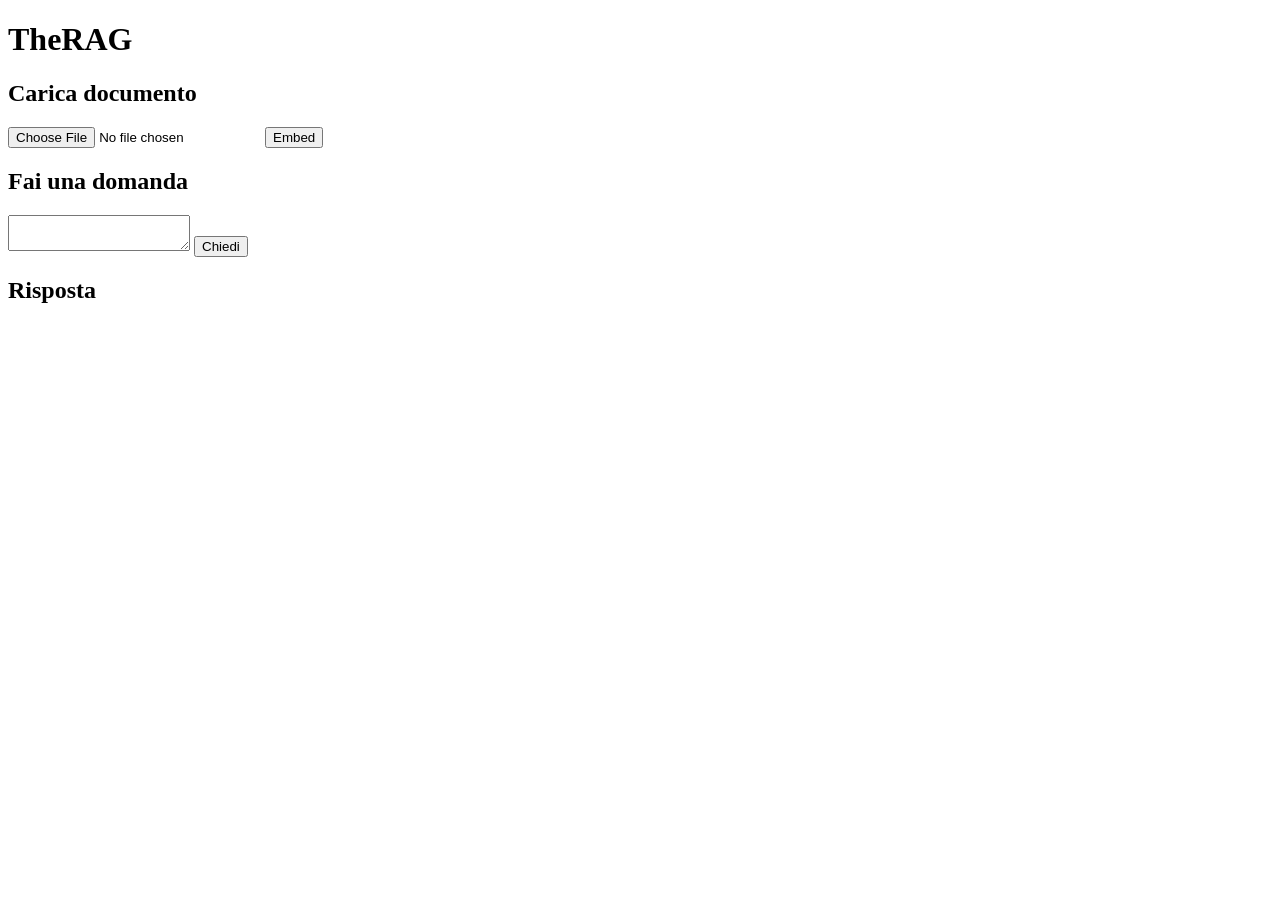
==== app/frontend/index.html @ c5053a2b "Starting implemeting frontend ui e vector visualization" ====
<!DOCTYPE html>
<html>
    <head>
        <title>TheRAG</title>
    </head>
    
    <body>
        <h1>TheRAG</h1>

        <h2>Carica documento</h2>
        <input type="file" id="fileInput">
        <button onclick="uploadFile()">Embed</button>

        <h2>Fai una domanda</h2>
        <textarea id="queryInput"></textarea>
        <button onclick="askQuestion()">Chiedi</button>

        <h2>Risposta</h2>
        <pre id="answer"></pre>

        <script>
            async function uploadFile() {
            const file = document.getElementById("fileInput").files[0];
            const formData = new FormData();
            formData.append("file", file);

            const res = await fetch("/embed", {
                method: "POST",
                body: formData
            });

            document.getElementById("answer").textContent = JSON.stringify(await res.json(), null, 2);
            }

            async function askQuestion() {
            const query = document.getElementById("queryInput").value;

            const res = await fetch("/query", {
                method: "POST",
                headers: {
                "Content-Type": "application/json"
                },
                body: JSON.stringify({ query })
            });

            document.getElementById("answer").textContent = JSON.stringify(await res.json(), null, 2);
            }
        </script>
    </body>
</html>
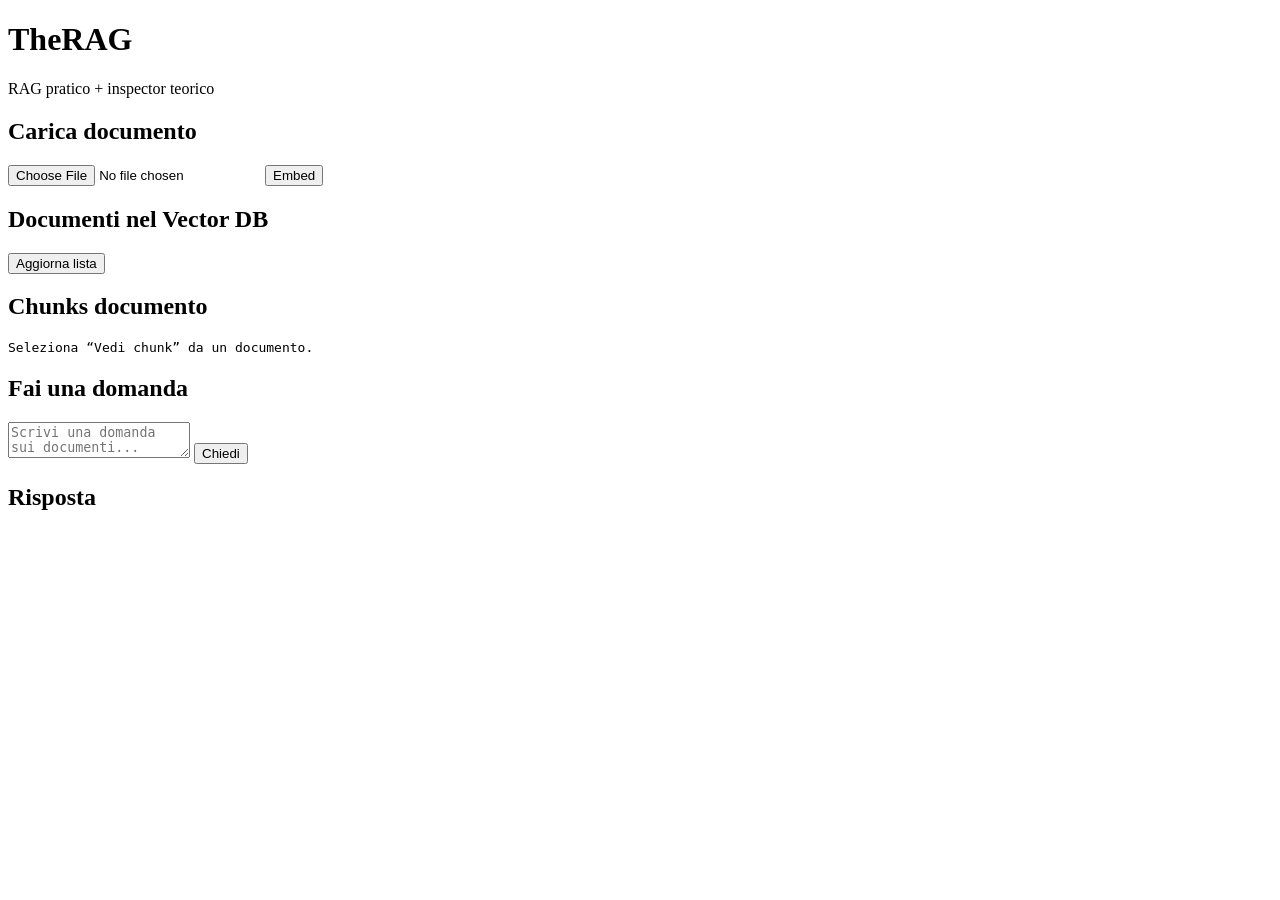
==== commit 1b886b89: "Improved frontend version" ====
--- a/app/frontend/index.html
+++ b/app/frontend/index.html
@@ -1,50 +1,48 @@
 <!DOCTYPE html>
-<html>
+<html lang="it">
     <head>
+        <meta charset="UTF-8">
         <title>TheRAG</title>
+        <link rel="stylesheet" href="/static/css/style.css">
     </head>
-    
+
     <body>
-        <h1>TheRAG</h1>
+        <main class="container">
+            <header>
+                <h1>TheRAG</h1>
+                <p>RAG pratico + inspector teorico</p>
+            </header>
 
-        <h2>Carica documento</h2>
-        <input type="file" id="fileInput">
-        <button onclick="uploadFile()">Embed</button>
+            <section class="card">
+                <h2>Carica documento</h2>
+                <input type="file" id="fileInput">
+                <button onclick="uploadFile()">Embed</button>
+                <pre id="uploadResult"></pre>
+            </section>
 
-        <h2>Fai una domanda</h2>
-        <textarea id="queryInput"></textarea>
-        <button onclick="askQuestion()">Chiedi</button>
+            <section class="card">
+                <h2>Documenti nel Vector DB</h2>
+                <button onclick="loadFiles()">Aggiorna lista</button>
+                <div id="filesList"></div>
+            </section>
 
-        <h2>Risposta</h2>
-        <pre id="answer"></pre>
+            <section class="card">
+                <h2>Chunks documento</h2>
+                <pre id="chunksOutput">Seleziona “Vedi chunk” da un documento.</pre>
+            </section>
 
-        <script>
-            async function uploadFile() {
-            const file = document.getElementById("fileInput").files[0];
-            const formData = new FormData();
-            formData.append("file", file);
+            <section class="card">
+                <h2>Fai una domanda</h2>
+                <textarea id="queryInput" placeholder="Scrivi una domanda sui documenti..."></textarea>
+                <button onclick="askQuestion()">Chiedi</button>
+            </section>
 
-            const res = await fetch("/embed", {
-                method: "POST",
-                body: formData
-            });
+            <section class="card">
+                <h2>Risposta</h2>
+                <pre id="answer"></pre>
+            </section>
+        </main>
 
-            document.getElementById("answer").textContent = JSON.stringify(await res.json(), null, 2);
-            }
-
-            async function askQuestion() {
-            const query = document.getElementById("queryInput").value;
-
-            const res = await fetch("/query", {
-                method: "POST",
-                headers: {
-                "Content-Type": "application/json"
-                },
-                body: JSON.stringify({ query })
-            });
-
-            document.getElementById("answer").textContent = JSON.stringify(await res.json(), null, 2);
-            }
-        </script>
+        <script src="/static/js/index.js"></script>
     </body>
 </html>
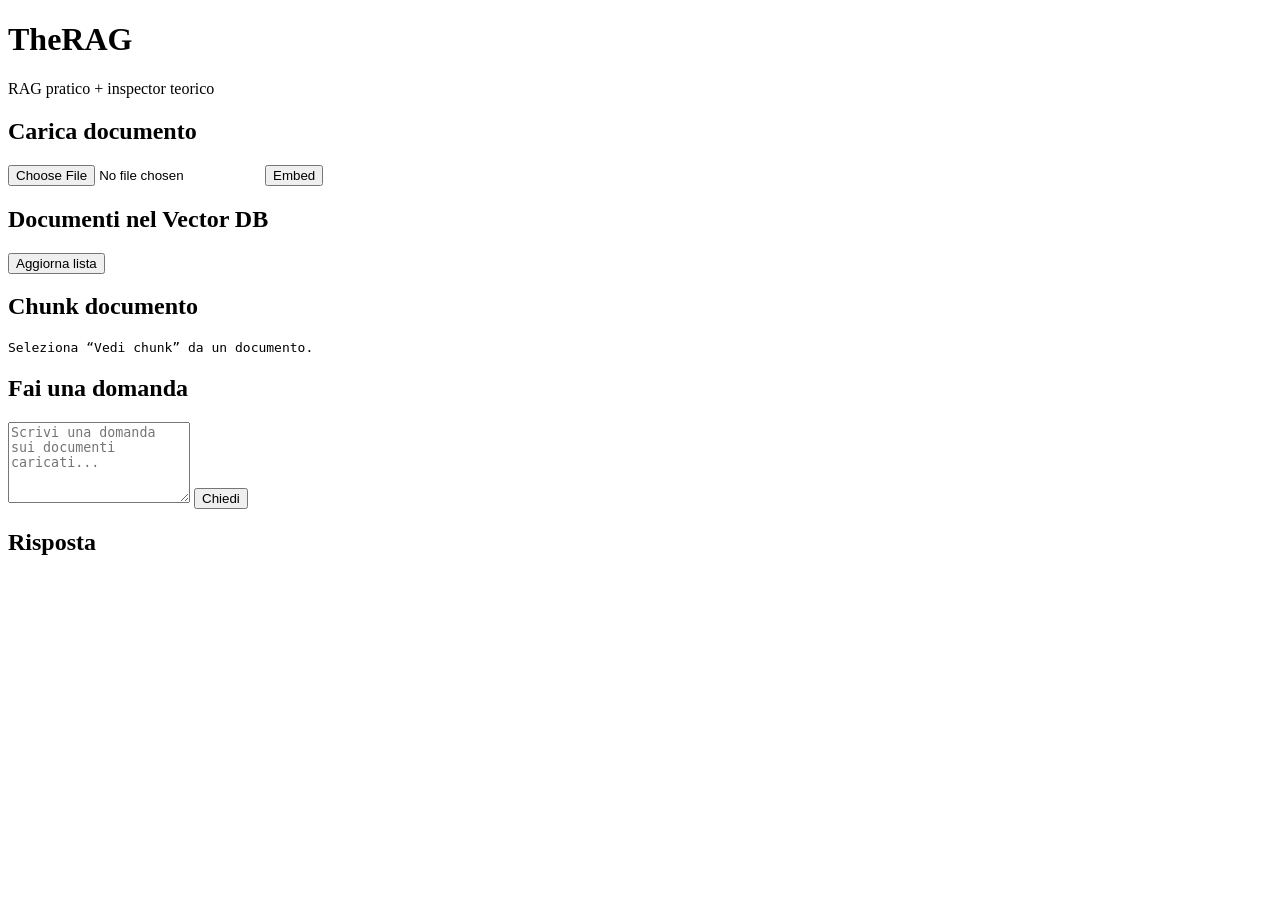
==== commit 32a3ff8f: "Basic frontend (one-page) is working" ====
--- a/app/frontend/index.html
+++ b/app/frontend/index.html
@@ -2,43 +2,56 @@
 <html lang="it">
     <head>
         <meta charset="UTF-8">
+        <meta name="viewport" content="width=device-width, initial-scale=1.0">
         <title>TheRAG</title>
+
         <link rel="stylesheet" href="/static/css/style.css">
     </head>
-
     <body>
         <main class="container">
-            <header>
+            <header class="header">
                 <h1>TheRAG</h1>
                 <p>RAG pratico + inspector teorico</p>
             </header>
 
             <section class="card">
                 <h2>Carica documento</h2>
-                <input type="file" id="fileInput">
-                <button onclick="uploadFile()">Embed</button>
+
+                <input type="file" id="fileInput" accept=".pdf,.txt,.docx">
+                <button type="button" id="uploadButton">Embed</button>
+
                 <pre id="uploadResult"></pre>
             </section>
 
             <section class="card">
                 <h2>Documenti nel Vector DB</h2>
-                <button onclick="loadFiles()">Aggiorna lista</button>
+
+                <button type="button" id="refreshFilesButton">Aggiorna lista</button>
+
                 <div id="filesList"></div>
             </section>
 
             <section class="card">
-                <h2>Chunks documento</h2>
+                <h2>Chunk documento</h2>
+
                 <pre id="chunksOutput">Seleziona “Vedi chunk” da un documento.</pre>
             </section>
 
             <section class="card">
                 <h2>Fai una domanda</h2>
-                <textarea id="queryInput" placeholder="Scrivi una domanda sui documenti..."></textarea>
-                <button onclick="askQuestion()">Chiedi</button>
+
+                <textarea
+                    id="queryInput"
+                    placeholder="Scrivi una domanda sui documenti caricati..."
+                    rows="5"
+                ></textarea>
+
+                <button type="button" id="queryButton">Chiedi</button>
             </section>
 
             <section class="card">
                 <h2>Risposta</h2>
+
                 <pre id="answer"></pre>
             </section>
         </main>
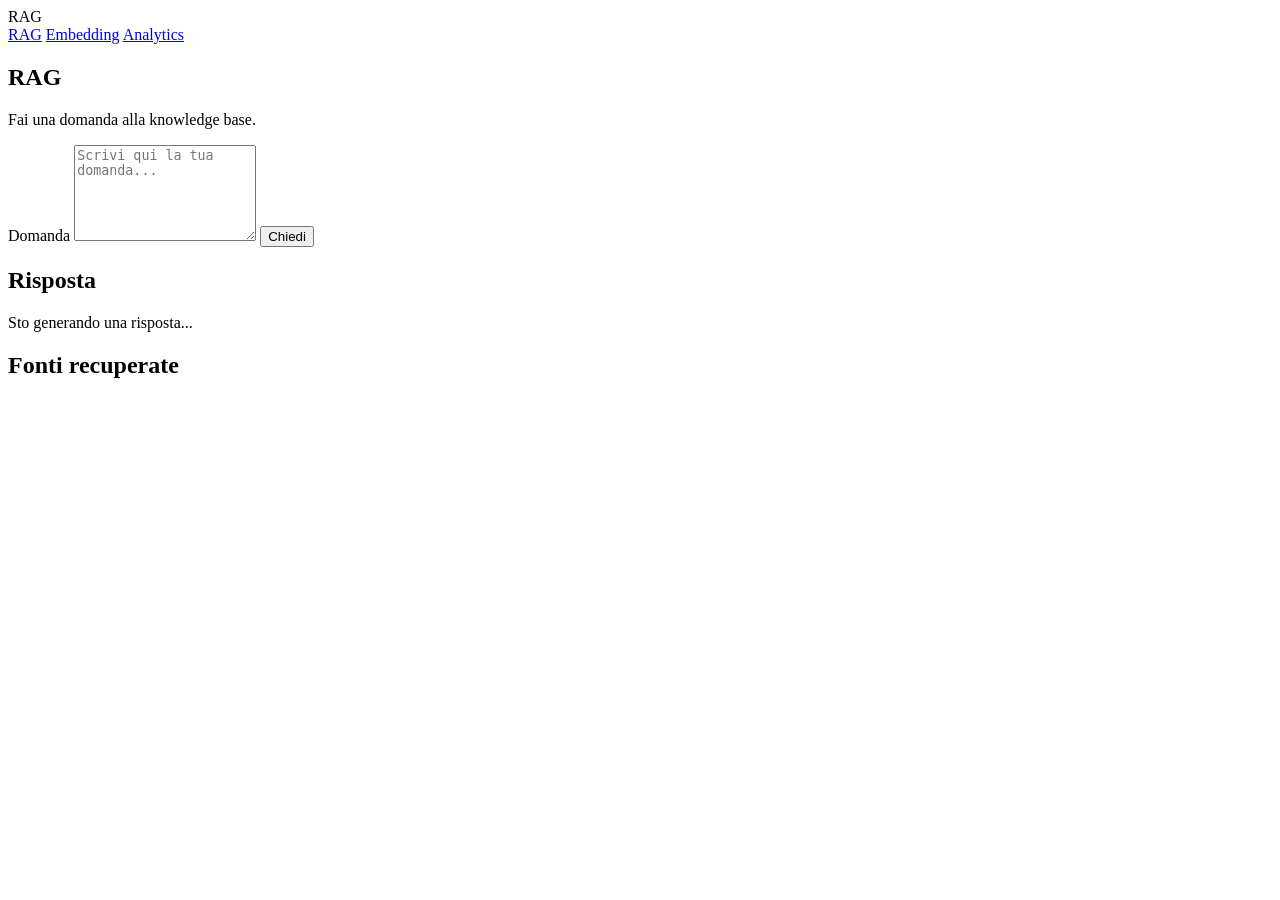
==== commit 624c11b2: "Frontend splitted in 3 pages (starting analytics)" ====
--- a/app/frontend/index.html
+++ b/app/frontend/index.html
@@ -2,60 +2,53 @@
 <html lang="it">
     <head>
         <meta charset="UTF-8">
-        <meta name="viewport" content="width=device-width, initial-scale=1.0">
-        <title>TheRAG</title>
-
+        <title>RAG - Query</title>
         <link rel="stylesheet" href="/static/css/style.css">
     </head>
     <body>
-        <main class="container">
-            <header class="header">
-                <h1>TheRAG</h1>
-                <p>RAG pratico + inspector teorico</p>
-            </header>
 
-            <section class="card">
-                <h2>Carica documento</h2>
+    <nav class="navbar">
+        <div class="navbar-brand">RAG</div>
 
-                <input type="file" id="fileInput" accept=".pdf,.txt,.docx">
-                <button type="button" id="uploadButton">Embed</button>
+        <div class="navbar-links">
+            <a href="/">RAG</a>
+            <a href="/embedding-page">Embedding</a>
+            <a href="/analytics-page">Analytics</a>
+        </div>
+    </nav>
 
-                <pre id="uploadResult"></pre>
-            </section>
+    <main class="page-container">
 
-            <section class="card">
-                <h2>Documenti nel Vector DB</h2>
+        <section class="page-header">
+            <h1>RAG</h1>
+            <p>Fai una domanda alla knowledge base.</p>
+        </section>
 
-                <button type="button" id="refreshFilesButton">Aggiorna lista</button>
+        <section class="card">
+            <label for="questionInput">Domanda</label>
 
-                <div id="filesList"></div>
-            </section>
+            <textarea 
+                id="questionInput" 
+                placeholder="Scrivi qui la tua domanda..."
+                rows="6"></textarea>
 
-            <section class="card">
-                <h2>Chunk documento</h2>
+            <button id="askButton">Chiedi</button>
+        </section>
 
-                <pre id="chunksOutput">Seleziona “Vedi chunk” da un documento.</pre>
-            </section>
+        <section class="card">
+            <h2>Risposta</h2>
+            <div id="loadingMessage" class="hidden">Sto generando una risposta...</div>
+            <div id="answerBox" class="answer-box"></div>
+        </section>
 
-            <section class="card">
-                <h2>Fai una domanda</h2>
+        <section class="card">
+            <h2>Fonti recuperate</h2>
+            <div id="sourcesBox" class="sources-box"></div>
+        </section>
 
-                <textarea
-                    id="queryInput"
-                    placeholder="Scrivi una domanda sui documenti caricati..."
-                    rows="5"
-                ></textarea>
+    </main>
 
-                <button type="button" id="queryButton">Chiedi</button>
-            </section>
-
-            <section class="card">
-                <h2>Risposta</h2>
-
-                <pre id="answer"></pre>
-            </section>
-        </main>
-
-        <script src="/static/js/index.js"></script>
+    <script src="/js/common.js"></script>
+    <script src="/js/rag.js"></script>
     </body>
 </html>
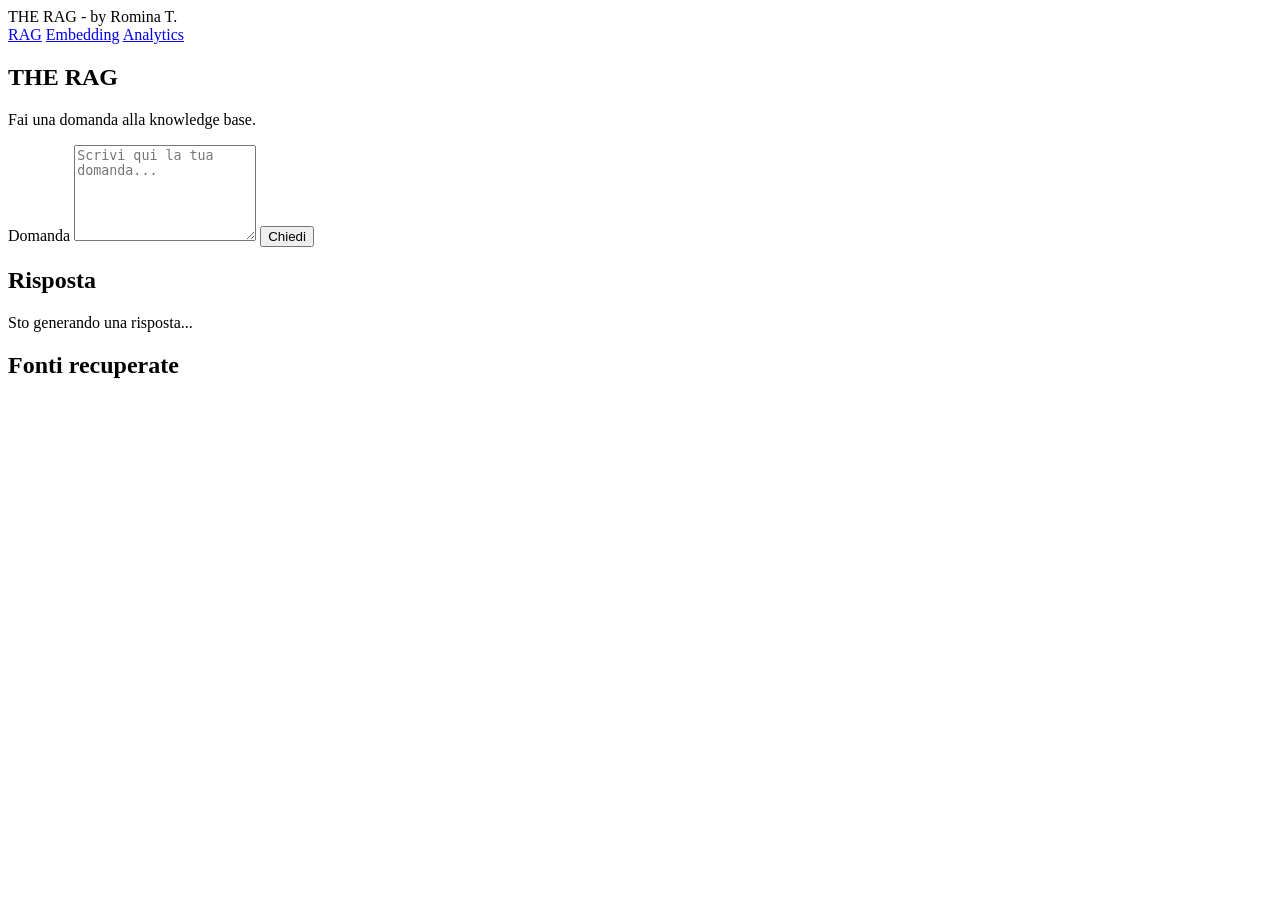
==== commit b70859e3: "Rag and Embedding pages with all features" ====
--- a/app/frontend/index.html
+++ b/app/frontend/index.html
@@ -8,7 +8,7 @@
     <body>
 
     <nav class="navbar">
-        <div class="navbar-brand">RAG</div>
+        <div class="navbar-brand">THE RAG - by Romina T.</div>
 
         <div class="navbar-links">
             <a href="/">RAG</a>
@@ -20,7 +20,7 @@
     <main class="page-container">
 
         <section class="page-header">
-            <h1>RAG</h1>
+            <h1>THE RAG </h1>
             <p>Fai una domanda alla knowledge base.</p>
         </section>
 
@@ -48,7 +48,7 @@
 
     </main>
 
-    <script src="/js/common.js"></script>
-    <script src="/js/rag.js"></script>
+    <script src="/static/js/common.js"></script>
+    <script src="/static/js/rag.js"></script>
     </body>
 </html>
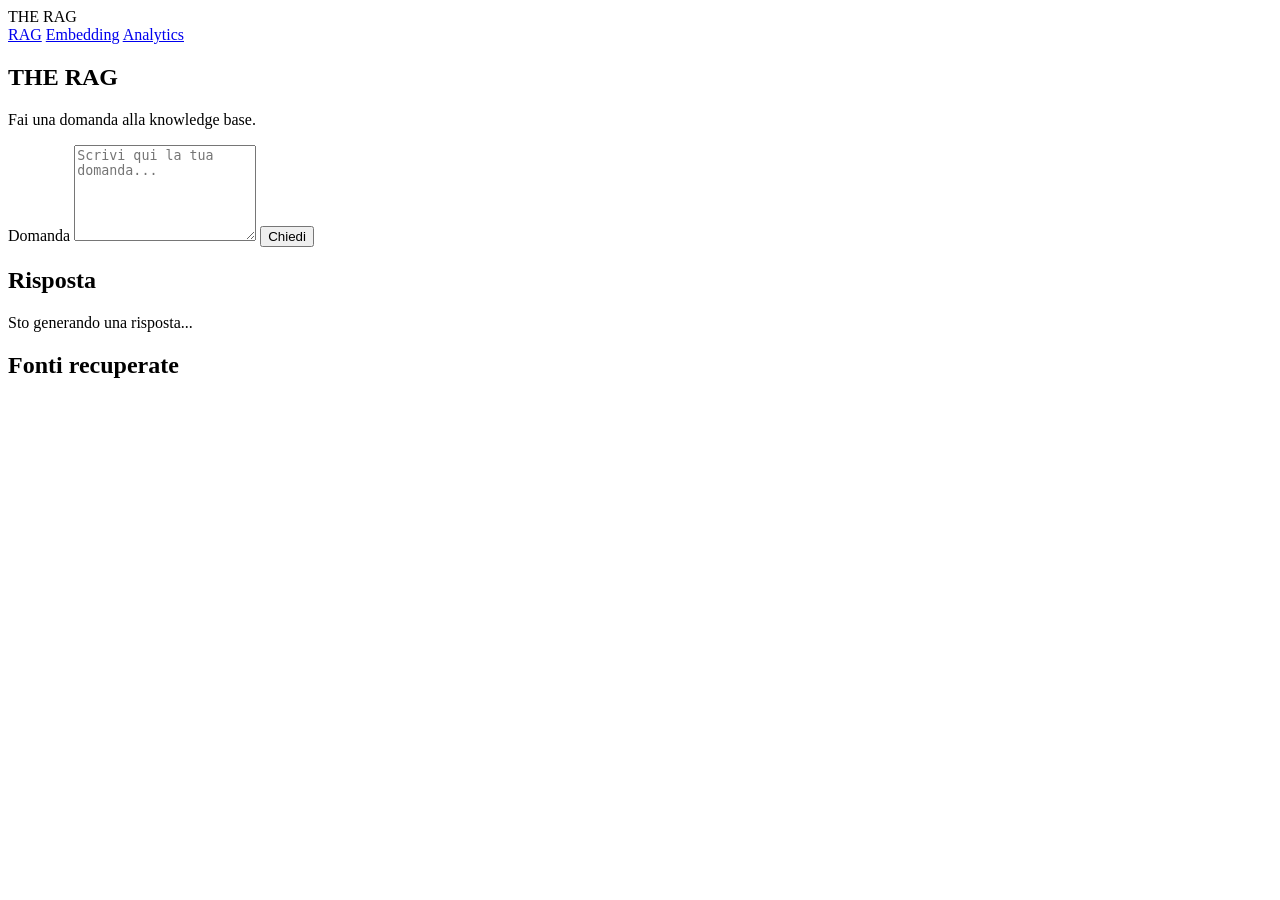
==== commit b4e8ac02: "Starting projecting analytics page with Plotly" ====
--- a/app/frontend/index.html
+++ b/app/frontend/index.html
@@ -8,7 +8,7 @@
     <body>
 
     <nav class="navbar">
-        <div class="navbar-brand">THE RAG - by Romina T.</div>
+        <div class="navbar-brand">THE RAG </div>
 
         <div class="navbar-links">
             <a href="/">RAG</a>
@@ -47,8 +47,8 @@
         </section>
 
     </main>
-
-    <script src="/static/js/common.js"></script>
+     <script src="/static/js/common.js"></script>
     <script src="/static/js/rag.js"></script>
     </body>
-</html>+</html>
+
